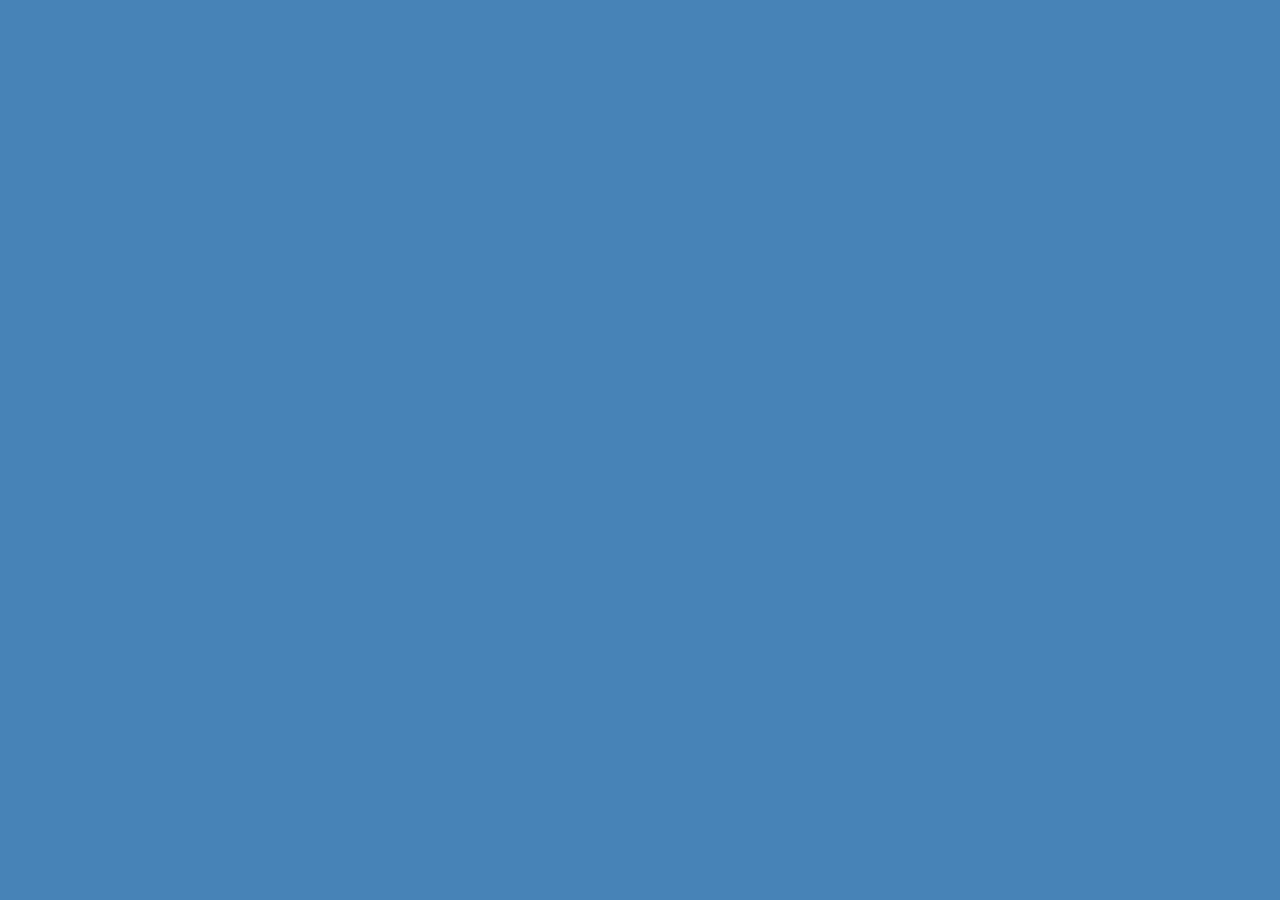
==== index.html @ 3ea9c851 "Created files for week1-StarWarsofficial" ====
<!DOCTYPE html>
<html lang="en">
<head>
  <meta charset="UTF-8">
  <meta name="viewport" content="width=device-width, initial-scale=1.0">
  <link rel="stylesheet" href="main.css">
  <title>StarWars</title>
</head>
<body>
  

  <script src="main.js"></script>
</body>
</html>
---- main.css ----
body {
  background-color: steelblue;
}
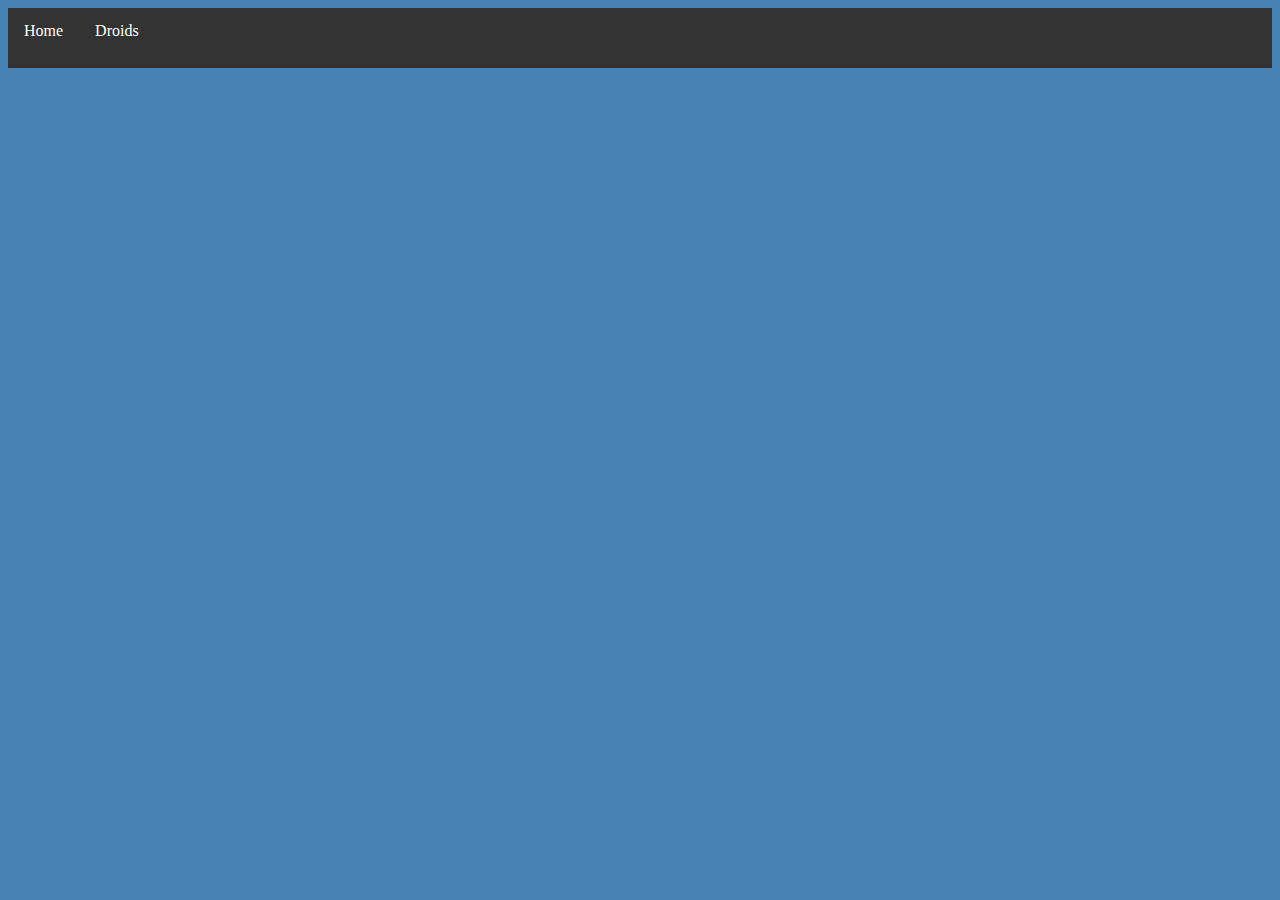
==== commit a8b132b9: "style changes to nav bar" ====
--- a/index.html
+++ b/index.html
@@ -7,7 +7,15 @@
   <title>StarWars</title>
 </head>
 <body>
-  
+  <header>
+    <nav class="navigation">
+      <ul>
+        <li class="nav-item"><a href="./index.html">Home</a></li>
+        <li class="nav-item"><a href="./droids.html">Droids</a></li>
+        
+      </ul>
+    </nav>
+  </header>
 
   <script src="main.js"></script>
 </body>
--- a/main.css
+++ b/main.css
@@ -1,3 +1,28 @@
 body {
   background-color: steelblue;
 }
+
+ul {
+  list-style-type: none;
+  margin: 0;
+  padding: 0;
+  background-color: #333333;
+  height: 60px;
+}
+
+li {
+  float: left;
+}
+
+li a {
+  display: block;
+  color: white;
+  text-align: center;
+  padding: 14px 16px;
+  text-decoration: none;
+}
+
+li a:hover {
+  background-color: steelblue;
+  color: black;
+}
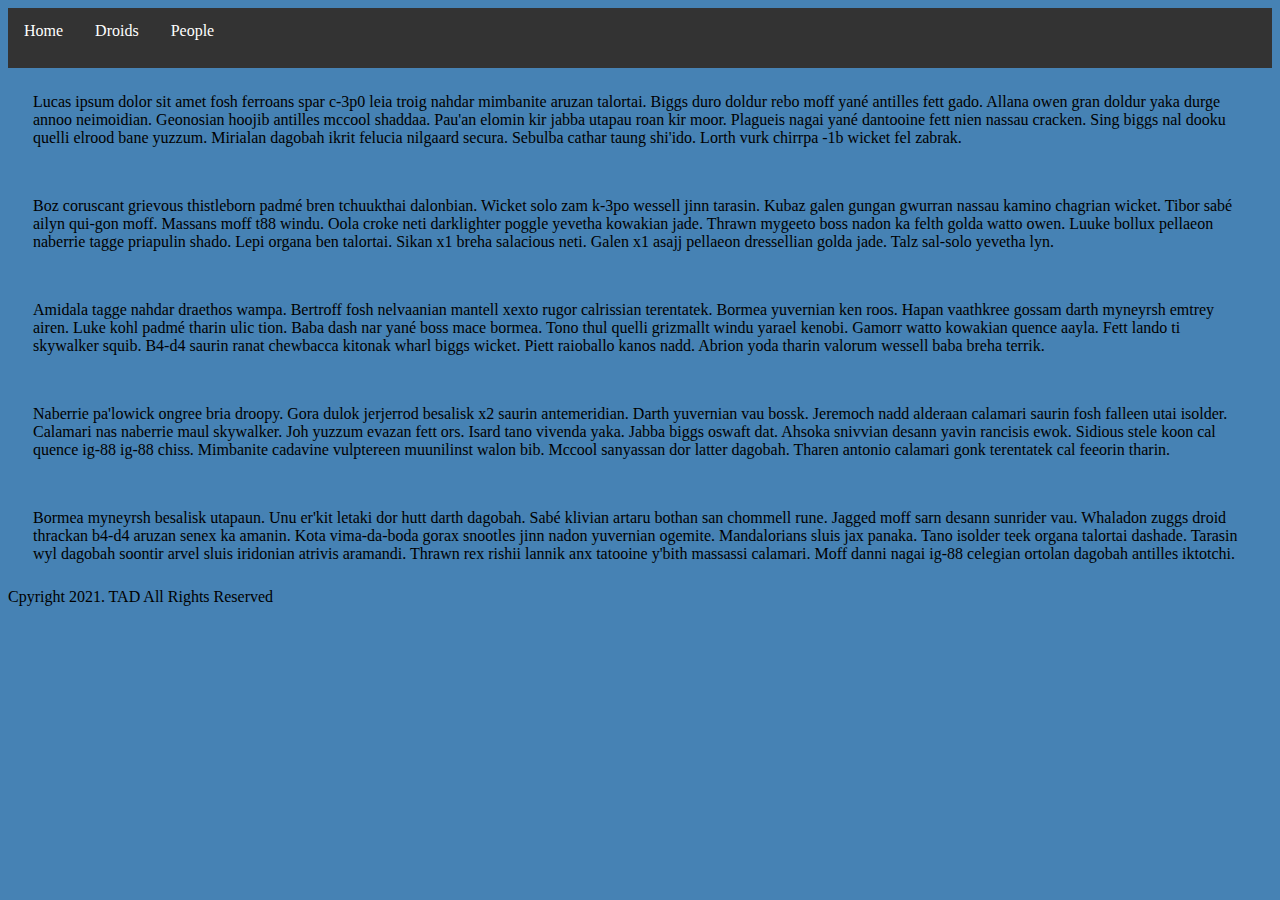
==== commit aa0c4f53: "adding content to all pages" ====
--- a/index.html
+++ b/index.html
@@ -12,11 +12,39 @@
       <ul>
         <li class="nav-item"><a href="./index.html">Home</a></li>
         <li class="nav-item"><a href="./droids.html">Droids</a></li>
+        <li class="nav-item"><a href="./people.html">People</a></li>
         
       </ul>
     </nav>
   </header>
 
+  <article>
+    <Section class="section-1">
+      Lucas ipsum dolor sit amet fosh ferroans spar c-3p0 leia troig nahdar mimbanite aruzan talortai. Biggs duro doldur rebo moff yané antilles fett gado. Allana owen gran doldur yaka durge annoo neimoidian. Geonosian hoojib antilles mccool shaddaa. Pau'an elomin kir jabba utapau roan kir moor. Plagueis nagai yané dantooine fett nien nassau cracken. Sing biggs nal dooku quelli elrood bane yuzzum. Mirialan dagobah ikrit felucia nilgaard secura. Sebulba cathar taung shi'ido. Lorth vurk chirrpa -1b wicket fel zabrak.
+
+    </Section>
+    <section>
+      Boz coruscant grievous thistleborn padmé bren tchuukthai dalonbian. Wicket solo zam k-3po wessell jinn tarasin. Kubaz galen gungan gwurran nassau kamino chagrian wicket. Tibor sabé ailyn qui-gon moff. Massans moff t88 windu. Oola croke neti darklighter poggle yevetha kowakian jade. Thrawn mygeeto boss nadon ka felth golda watto owen. Luuke bollux pellaeon naberrie tagge priapulin shado. Lepi organa ben talortai. Sikan x1 breha salacious neti. Galen x1 asajj pellaeon dressellian golda jade. Talz sal-solo yevetha lyn.
+
+    </section>
+    <section>
+      Amidala tagge nahdar draethos wampa. Bertroff fosh nelvaanian mantell xexto rugor calrissian terentatek. Bormea yuvernian ken roos. Hapan vaathkree gossam darth myneyrsh emtrey airen. Luke kohl padmé tharin ulic tion. Baba dash nar yané boss mace bormea. Tono thul quelli grizmallt windu yarael kenobi. Gamorr watto kowakian quence aayla. Fett lando ti skywalker squib. B4-d4 saurin ranat chewbacca kitonak wharl biggs wicket. Piett raioballo kanos nadd. Abrion yoda tharin valorum wessell baba breha terrik.
+
+    </section>
+    <section>
+      Naberrie pa'lowick ongree bria droopy. Gora dulok jerjerrod besalisk x2 saurin antemeridian. Darth yuvernian vau bossk. Jeremoch nadd alderaan calamari saurin fosh falleen utai isolder. Calamari nas naberrie maul skywalker. Joh yuzzum evazan fett ors. Isard tano vivenda yaka. Jabba biggs oswaft dat. Ahsoka snivvian desann yavin rancisis ewok. Sidious stele koon cal quence ig-88 ig-88 chiss. Mimbanite cadavine vulptereen muunilinst walon bib. Mccool sanyassan dor latter dagobah. Tharen antonio calamari gonk terentatek cal feeorin tharin.
+
+    </section>
+    <section>
+      Bormea myneyrsh besalisk utapaun. Unu er'kit letaki dor hutt darth dagobah. Sabé klivian artaru bothan san chommell rune. Jagged moff sarn desann sunrider vau. Whaladon zuggs droid thrackan b4-d4 aruzan senex ka amanin. Kota vima-da-boda gorax snootles jinn nadon yuvernian ogemite. Mandalorians sluis jax panaka. Tano isolder teek organa talortai dashade. Tarasin wyl dagobah soontir arvel sluis iridonian atrivis aramandi. Thrawn rex rishii lannik anx tatooine y'bith massassi calamari. Moff danni nagai ig-88 celegian ortolan dagobah antilles iktotchi.
+
+    </section>
+
+  </article>
+
+ 
+
+  <footer>Cpyright 2021. TAD All Rights Reserved</footer>
   <script src="main.js"></script>
 </body>
 </html>
--- a/main.css
+++ b/main.css
@@ -26,3 +26,27 @@
   background-color: steelblue;
   color: black;
 }
+
+/* .section-1 {
+  font-family: Impact, Haettenschweiler, 'Arial Narrow Bold', sans-serif;
+  font-weight: bold;
+} */
+
+/* article {
+  display: flex;
+  flex-flow: row wrap;
+} */
+
+section {
+  font-family: Georgia, 'Times New Roman', Times, serif;
+  padding: 25px;
+
+}
+
+.card-container {
+  display: flex;
+}
+
+.card img {
+  height: 400px;
+}
